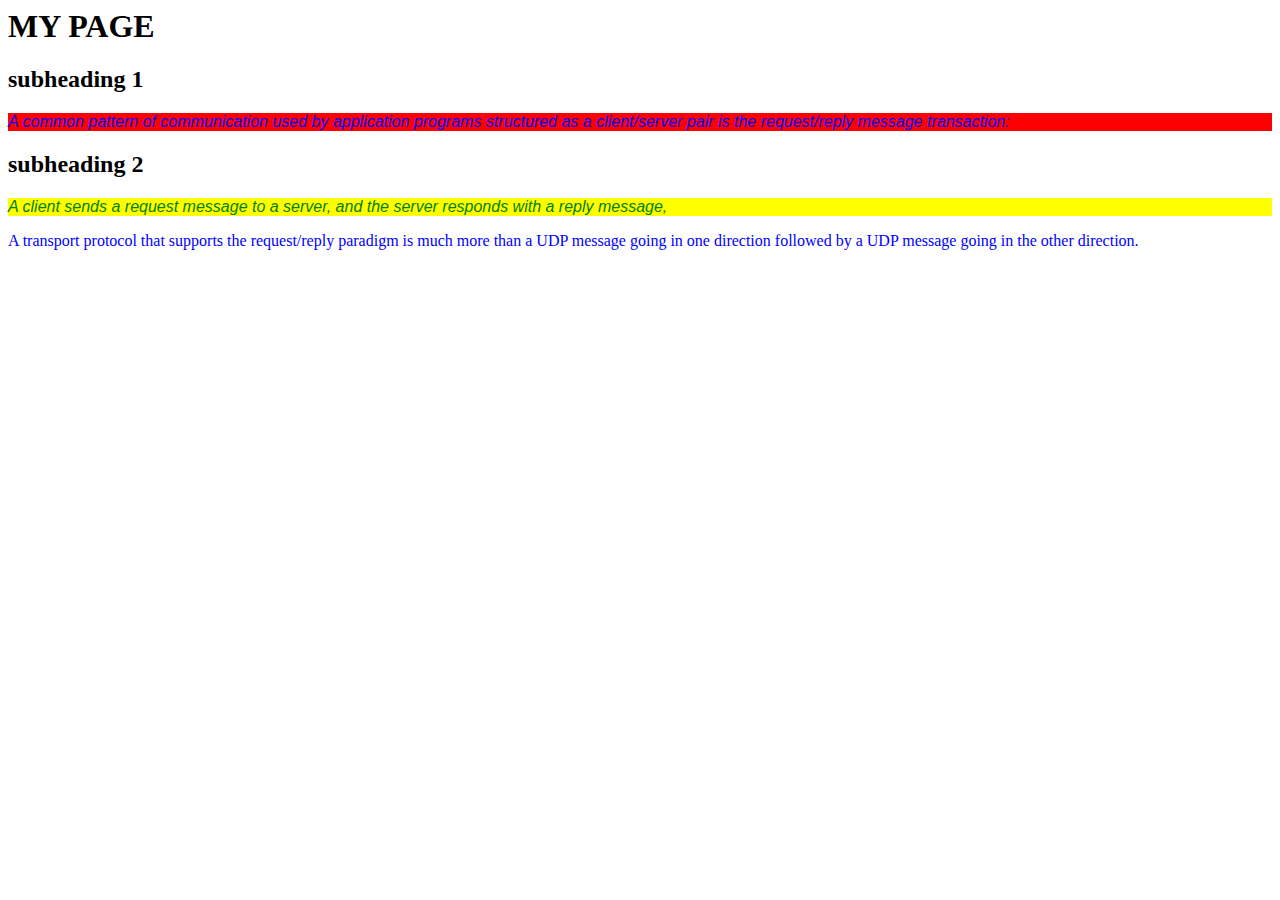
==== module 2/index.html @ c0b7590c "Update index.html" ====
<DOCTYPE html!>
<html>
<head>
	<meta chatset="utf-8">
	<title>MY FIRST WEBSITE</title>
	<style>
		h1{
			color: black;
		}
		p{
			background-color: red;
			color: blue;
			font-size: 16px;
			font-style: italic;
			font-family: sans-serif;
		}
		#git{
			background-color: yellow;
			color: green;
			font-size: 16px;
			font-style: italic;
			font-family: sans-serif;
		}
		section{
			color: blue;
		}
		
		</style>
</head>
<body>
	<h1>MY PAGE</h1>
	<h2>subheading 1</h2>
		<p>A common pattern of communication used by application programs structured as a client/server pair is the request/reply message transaction:</p>
		<h2>subheading 2</h2>
		<p id="git">A client sends a request message to a server, and the server responds with a reply message,</p>
		<section>A transport protocol that supports the request/reply paradigm is much more than a UDP message going in one direction followed by a UDP message going in the other direction.</section>
		
</body>
</html>
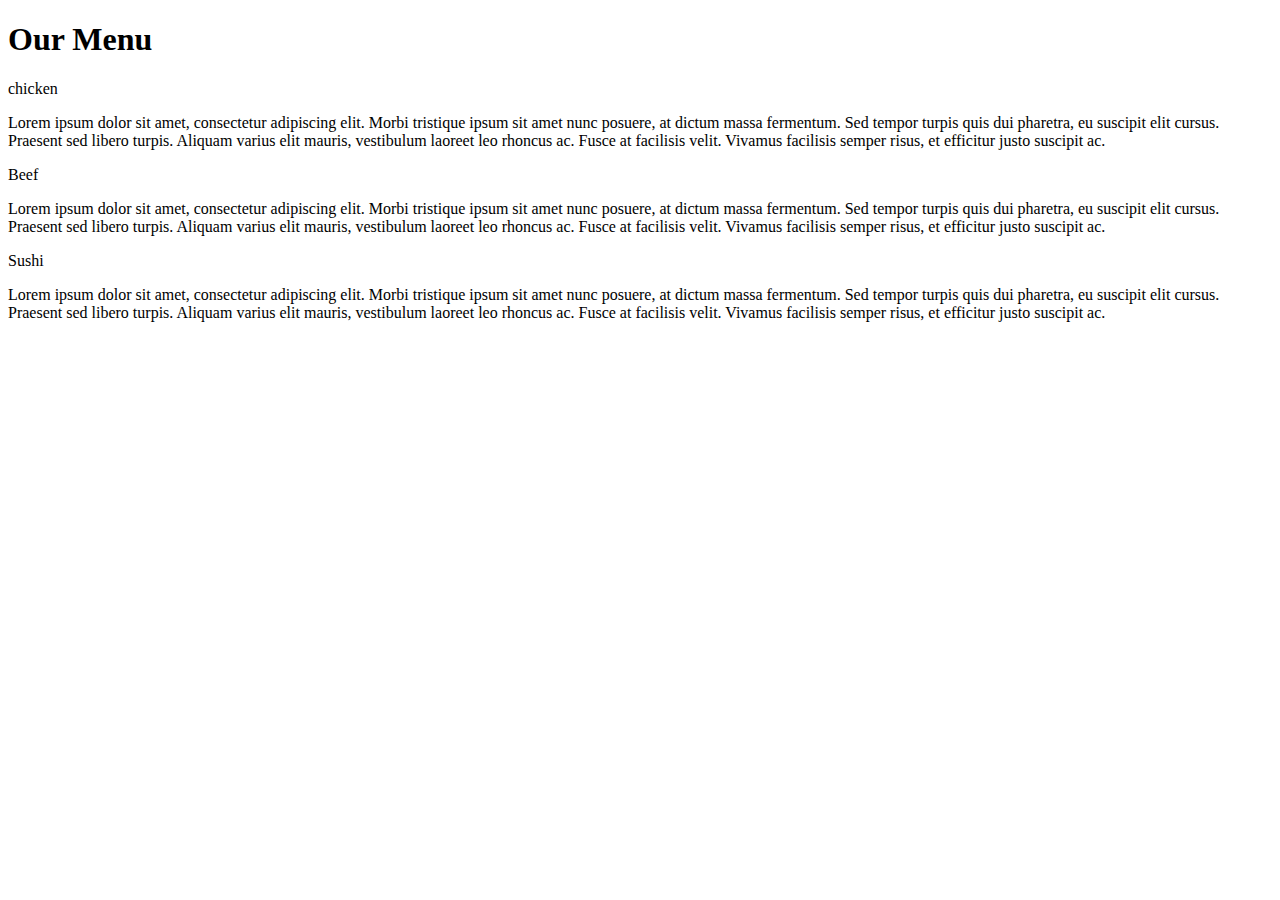
==== commit 5abfd9f3: "Update index.html" ====
--- a/module 2/index.html
+++ b/module 2/index.html
@@ -1,40 +1,34 @@
 
-<DOCTYPE html!>
+<!DOCTYPE html>
 <html>
 <head>
-	<meta chatset="utf-8">
-	<title>MY FIRST WEBSITE</title>
-	<style>
-		h1{
-			color: black;
-		}
-		p{
-			background-color: red;
-			color: blue;
-			font-size: 16px;
-			font-style: italic;
-			font-family: sans-serif;
-		}
-		#git{
-			background-color: yellow;
-			color: green;
-			font-size: 16px;
-			font-style: italic;
-			font-family: sans-serif;
-		}
-		section{
-			color: blue;
-		}
-		
-		</style>
+<meta charset="utf-8">
+<meta name="viewport" content="width=device-width, initial-scale=1">
+<title>Module 2 assignment</title>
+<link rel="stylesheet" type="text/css" href="courserastyle.css">
 </head>
 <body>
-	<h1>MY PAGE</h1>
-	<h2>subheading 1</h2>
-		<p>A common pattern of communication used by application programs structured as a client/server pair is the request/reply message transaction:</p>
-		<h2>subheading 2</h2>
-		<p id="git">A client sends a request message to a server, and the server responds with a reply message,</p>
-		<section>A transport protocol that supports the request/reply paradigm is much more than a UDP message going in one direction followed by a UDP message going in the other direction.</section>
-		
+<h1>Our Menu</h1>
+
+<div class="row">
+  <div class="col-lg-4 col-md-6">
+  <section>
+    <div id="chicken">chicken</div>
+    <p>Lorem ipsum dolor sit amet, consectetur adipiscing elit. Morbi tristique ipsum sit amet nunc posuere, at dictum massa fermentum. Sed tempor turpis quis dui pharetra, eu suscipit elit cursus. Praesent sed libero turpis. Aliquam varius elit mauris, vestibulum laoreet leo rhoncus ac. Fusce at facilisis velit. Vivamus facilisis semper risus, et efficitur justo suscipit ac.</p>
+  </section>
+  </div>
+  <div class="col-lg-4 col-md-6">
+  <section>
+    <div id="beef">Beef</div>
+    <p>Lorem ipsum dolor sit amet, consectetur adipiscing elit. Morbi tristique ipsum sit amet nunc posuere, at dictum massa fermentum. Sed tempor turpis quis dui pharetra, eu suscipit elit cursus. Praesent sed libero turpis. Aliquam varius elit mauris, vestibulum laoreet leo rhoncus ac. Fusce at facilisis velit. Vivamus facilisis semper risus, et efficitur justo suscipit ac.</p>
+  </section>
+  </div>
+  <div class="col-lg-4 col-md-12">
+  <section>
+    <div id="sushi">Sushi</div>
+    <p>Lorem ipsum dolor sit amet, consectetur adipiscing elit. Morbi tristique ipsum sit amet nunc posuere, at dictum massa fermentum. Sed tempor turpis quis dui pharetra, eu suscipit elit cursus. Praesent sed libero turpis. Aliquam varius elit mauris, vestibulum laoreet leo rhoncus ac. Fusce at facilisis velit. Vivamus facilisis semper risus, et efficitur justo suscipit ac.</p>
+  </section>
+  </div>
+</div>
 </body>
 </html>
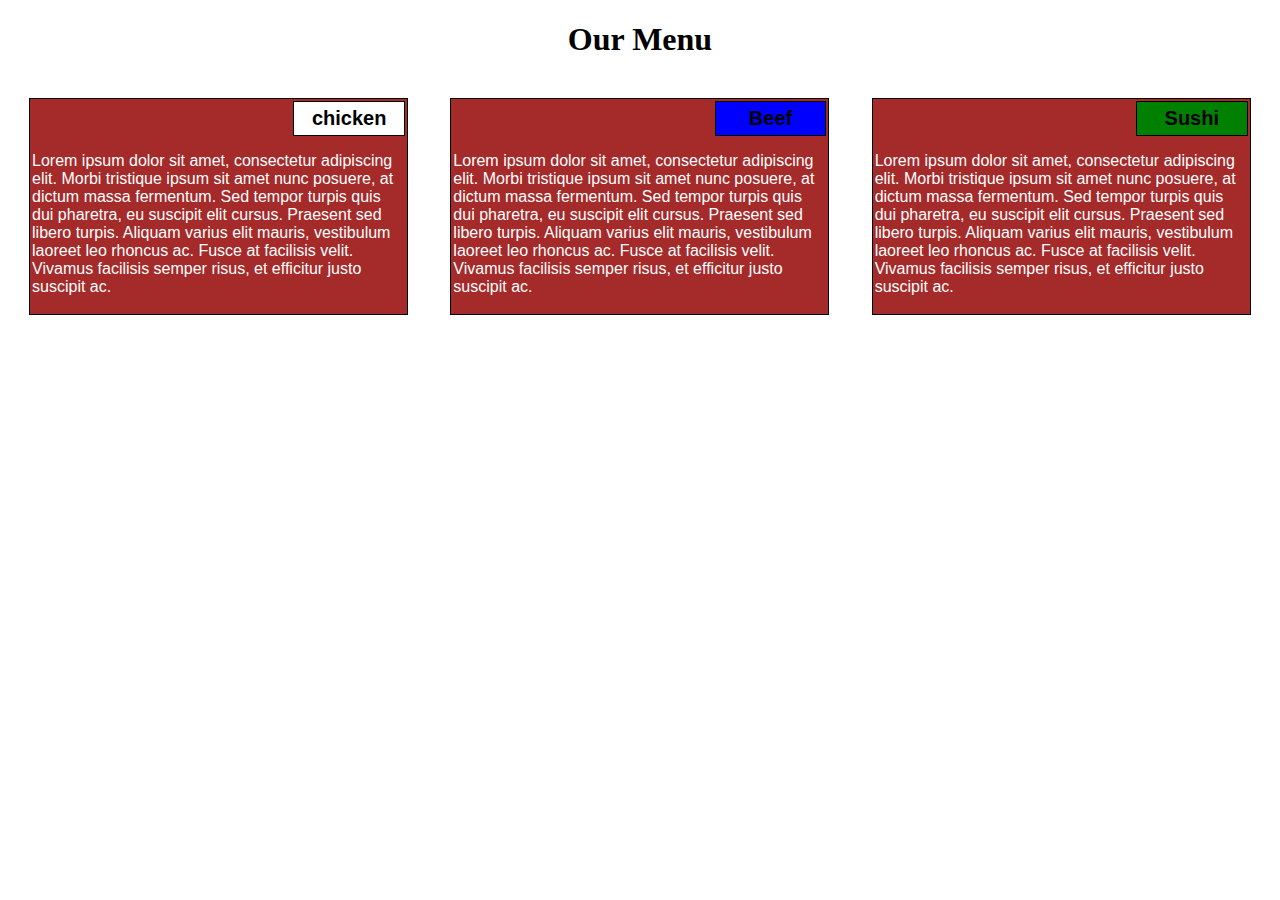
==== commit 1d99b4af: "Update index.html" ====
--- a/module 2/index.html
+++ b/module 2/index.html
@@ -5,7 +5,7 @@
 <meta charset="utf-8">
 <meta name="viewport" content="width=device-width, initial-scale=1">
 <title>Module 2 assignment</title>
-<link rel="stylesheet" type="text/css" href="courserastyle.css">
+<link rel="stylesheet" type="text/css" href="css/style.css">
 </head>
 <body>
 <h1>Our Menu</h1>
--- a/module 2/css/style.css
+++ b/module 2/css/style.css
@@ -0,0 +1,162 @@
+/******styles*************/
+* {
+  box-sizing: border-box;
+}
+h1 {
+  margin-bottom: 15px;
+  text-align: center;
+  margin-bottom: 40px;
+}
+section {
+  border: 1px solid black;
+  background-color: #A52A2A;
+  width: 90%;
+  height: 100%;
+  margin-right: auto;
+  margin-left: auto;
+  margin-bottom: 40px;
+  font-family: Helvetica;
+  color: white;
+  padding: 2px;
+  font-size: 16px;
+  
+}
+#chicken
+{
+  border: 1px solid black;
+  text-align: center;
+  width: 30%;
+  margin-left: 70%;
+  font-family: Georgia,sans-serif;
+  font-weight: bold;
+  font-size: 125%;
+  margin-bottom: 0;
+  margin-top: 0;
+  padding: 5px;
+  background-color: white;
+  color: black;
+}
+#beef
+{
+  border: 1px solid black;
+  text-align: center;
+  width: 30%;
+  margin-left: 70%;
+  font-family: Georgia,sans-serif;
+  font-weight: bold;
+  font-size: 125%;
+  margin-bottom: 0;
+  margin-top: 0;
+  padding: 5px;
+  background-color: blue;
+  color: black;
+}
+#sushi
+{
+  border: 1px solid black;
+  text-align: center;
+  width: 30%;
+  margin-left: 70%;
+  font-family: Georgia,sans-serif;
+  font-weight: bold;
+  font-size: 125%;
+  margin-bottom: 0;
+  margin-top: 0;
+  padding: 5px;
+  background-color: green;
+  color: black;
+}
+/* Simple Responsive Framework. */
+.row {
+  width: 100%;
+}
+
+/********** Large devices only **********/
+@media (min-width: 992px) {
+  .col-lg-1, .col-lg-2, .col-lg-3, .col-lg-4, .col-lg-5, .col-lg-6, .col-lg-7, .col-lg-8, .col-lg-9, .col-lg-10, .col-lg-11, .col-lg-12 {
+    float: left;
+    /*border: 1px solid green;*/
+  }
+  .col-lg-1 {
+    width: 8.33%;
+  }
+  .col-lg-2 {
+    width: 16.66%;
+  }
+  .col-lg-3 {
+    width: 25%;
+  }
+  .col-lg-4 {
+    width: 33.33%;
+  }
+  .col-lg-5 {
+    width: 41.66%;
+  }
+  .col-lg-6 {
+    width: 50%;
+  }
+  .col-lg-7 {
+    width: 58.33%;
+  }
+  .col-lg-8 {
+    width: 66.66%;
+  }
+  .col-lg-9 {
+    width: 74.99%;
+  }
+  .col-lg-10 {
+    width: 83.33%;
+  }
+  .col-lg-11 {
+    width: 91.66%;
+  }
+  .col-lg-12 {
+    width: 100%;
+  }
+}
+
+/********** Medium devices only **********/
+@media (min-width: 768px) and (max-width: 991px) {
+  .col-md-1, .col-md-2, .col-md-3, .col-md-4, .col-md-5, .col-md-6, .col-md-7, .col-md-8, .col-md-9, .col-md-10, .col-md-11, .col-md-12 {
+    float: left;
+    /*border: 1px solid green;*/
+  }
+  .col-md-1 {
+    width: 8.33%;
+  }
+  .col-md-2 {
+    width: 16.66%;
+  }
+  .col-md-3 {
+    width: 25%;
+  }
+  .col-md-4 {
+    width: 33.33%;
+  }
+  .col-md-5 {
+    width: 41.66%;
+  }
+  .col-md-6 {
+    width: 50%;
+  }
+  .col-md-7 {
+    width: 58.33%;
+  }
+  .col-md-8 {
+    width: 66.66%;
+  }
+  .col-md-9 {
+    width: 74.99%;
+  }
+  .col-md-10 {
+    width: 83.33%;
+  }
+  .col-md-11 {
+    width: 91.66%;
+  }
+  .col-md-12 {
+    width: 100%;
+  }
+}
+
+
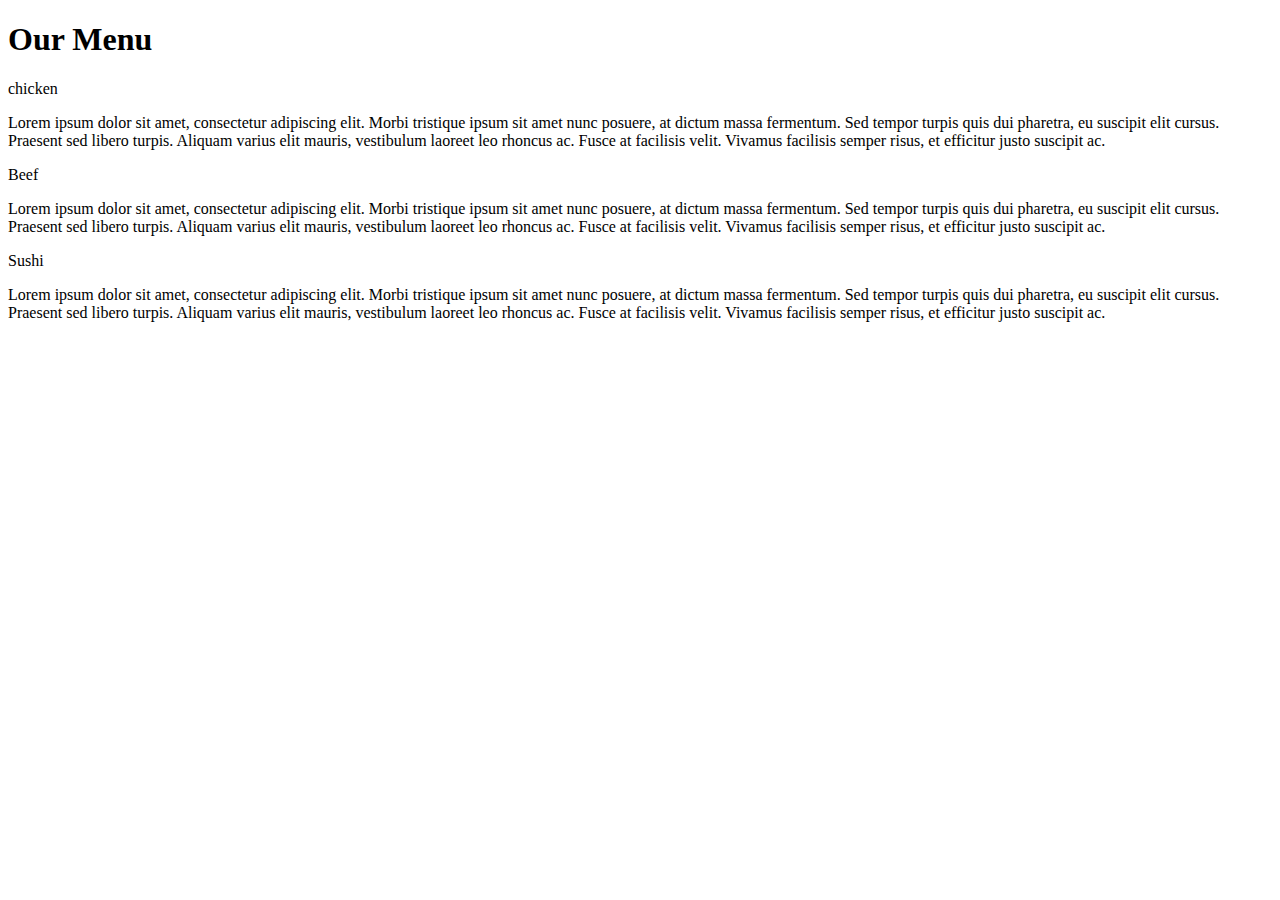
==== commit 141867c9: "Update index.html" ====
--- a/module 2/index.html
+++ b/module 2/index.html
@@ -5,7 +5,7 @@
 <meta charset="utf-8">
 <meta name="viewport" content="width=device-width, initial-scale=1">
 <title>Module 2 assignment</title>
-<link rel="stylesheet" type="text/css" href="css/style.css">
+<link rel="stylesheet" type="text/css" href=css/"style.css">
 </head>
 <body>
 <h1>Our Menu</h1>
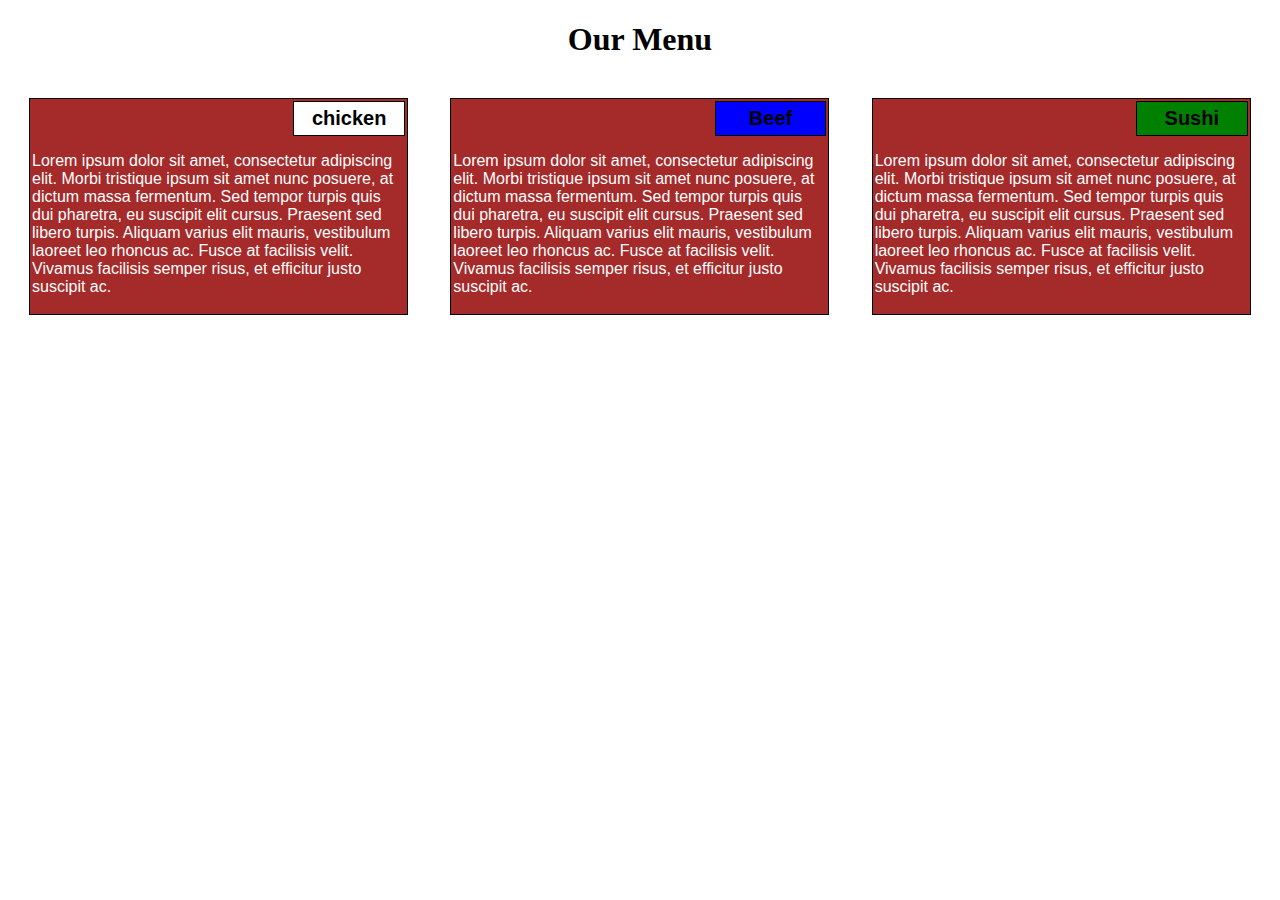
==== commit 411db322: "Update index.html" ====
--- a/module 2/index.html
+++ b/module 2/index.html
@@ -5,7 +5,7 @@
 <meta charset="utf-8">
 <meta name="viewport" content="width=device-width, initial-scale=1">
 <title>Module 2 assignment</title>
-<link rel="stylesheet" type="text/css" href=css/"style.css">
+<link rel="stylesheet" type="text/css" href="css/style.css">
 </head>
 <body>
 <h1>Our Menu</h1>
--- a/module 2/css/style.css
+++ b/module 2/css/style.css
@@ -0,0 +1,162 @@
+/******styles*************/
+* {
+  box-sizing: border-box;
+}
+h1 {
+  margin-bottom: 15px;
+  text-align: center;
+  margin-bottom: 40px;
+}
+section {
+  border: 1px solid black;
+  background-color: #A52A2A;
+  width: 90%;
+  height: 100%;
+  margin-right: auto;
+  margin-left: auto;
+  margin-bottom: 40px;
+  font-family: Helvetica;
+  color: white;
+  padding: 2px;
+  font-size: 16px;
+  
+}
+#chicken
+{
+  border: 1px solid black;
+  text-align: center;
+  width: 30%;
+  margin-left: 70%;
+  font-family: Georgia,sans-serif;
+  font-weight: bold;
+  font-size: 125%;
+  margin-bottom: 0;
+  margin-top: 0;
+  padding: 5px;
+  background-color: white;
+  color: black;
+}
+#beef
+{
+  border: 1px solid black;
+  text-align: center;
+  width: 30%;
+  margin-left: 70%;
+  font-family: Georgia,sans-serif;
+  font-weight: bold;
+  font-size: 125%;
+  margin-bottom: 0;
+  margin-top: 0;
+  padding: 5px;
+  background-color: blue;
+  color: black;
+}
+#sushi
+{
+  border: 1px solid black;
+  text-align: center;
+  width: 30%;
+  margin-left: 70%;
+  font-family: Georgia,sans-serif;
+  font-weight: bold;
+  font-size: 125%;
+  margin-bottom: 0;
+  margin-top: 0;
+  padding: 5px;
+  background-color: green;
+  color: black;
+}
+/* Simple Responsive Framework. */
+.row {
+  width: 100%;
+}
+
+/********** Large devices only **********/
+@media (min-width: 992px) {
+  .col-lg-1, .col-lg-2, .col-lg-3, .col-lg-4, .col-lg-5, .col-lg-6, .col-lg-7, .col-lg-8, .col-lg-9, .col-lg-10, .col-lg-11, .col-lg-12 {
+    float: left;
+    /*border: 1px solid green;*/
+  }
+  .col-lg-1 {
+    width: 8.33%;
+  }
+  .col-lg-2 {
+    width: 16.66%;
+  }
+  .col-lg-3 {
+    width: 25%;
+  }
+  .col-lg-4 {
+    width: 33.33%;
+  }
+  .col-lg-5 {
+    width: 41.66%;
+  }
+  .col-lg-6 {
+    width: 50%;
+  }
+  .col-lg-7 {
+    width: 58.33%;
+  }
+  .col-lg-8 {
+    width: 66.66%;
+  }
+  .col-lg-9 {
+    width: 74.99%;
+  }
+  .col-lg-10 {
+    width: 83.33%;
+  }
+  .col-lg-11 {
+    width: 91.66%;
+  }
+  .col-lg-12 {
+    width: 100%;
+  }
+}
+
+/********** Medium devices only **********/
+@media (min-width: 768px) and (max-width: 991px) {
+  .col-md-1, .col-md-2, .col-md-3, .col-md-4, .col-md-5, .col-md-6, .col-md-7, .col-md-8, .col-md-9, .col-md-10, .col-md-11, .col-md-12 {
+    float: left;
+    /*border: 1px solid green;*/
+  }
+  .col-md-1 {
+    width: 8.33%;
+  }
+  .col-md-2 {
+    width: 16.66%;
+  }
+  .col-md-3 {
+    width: 25%;
+  }
+  .col-md-4 {
+    width: 33.33%;
+  }
+  .col-md-5 {
+    width: 41.66%;
+  }
+  .col-md-6 {
+    width: 50%;
+  }
+  .col-md-7 {
+    width: 58.33%;
+  }
+  .col-md-8 {
+    width: 66.66%;
+  }
+  .col-md-9 {
+    width: 74.99%;
+  }
+  .col-md-10 {
+    width: 83.33%;
+  }
+  .col-md-11 {
+    width: 91.66%;
+  }
+  .col-md-12 {
+    width: 100%;
+  }
+}
+
+
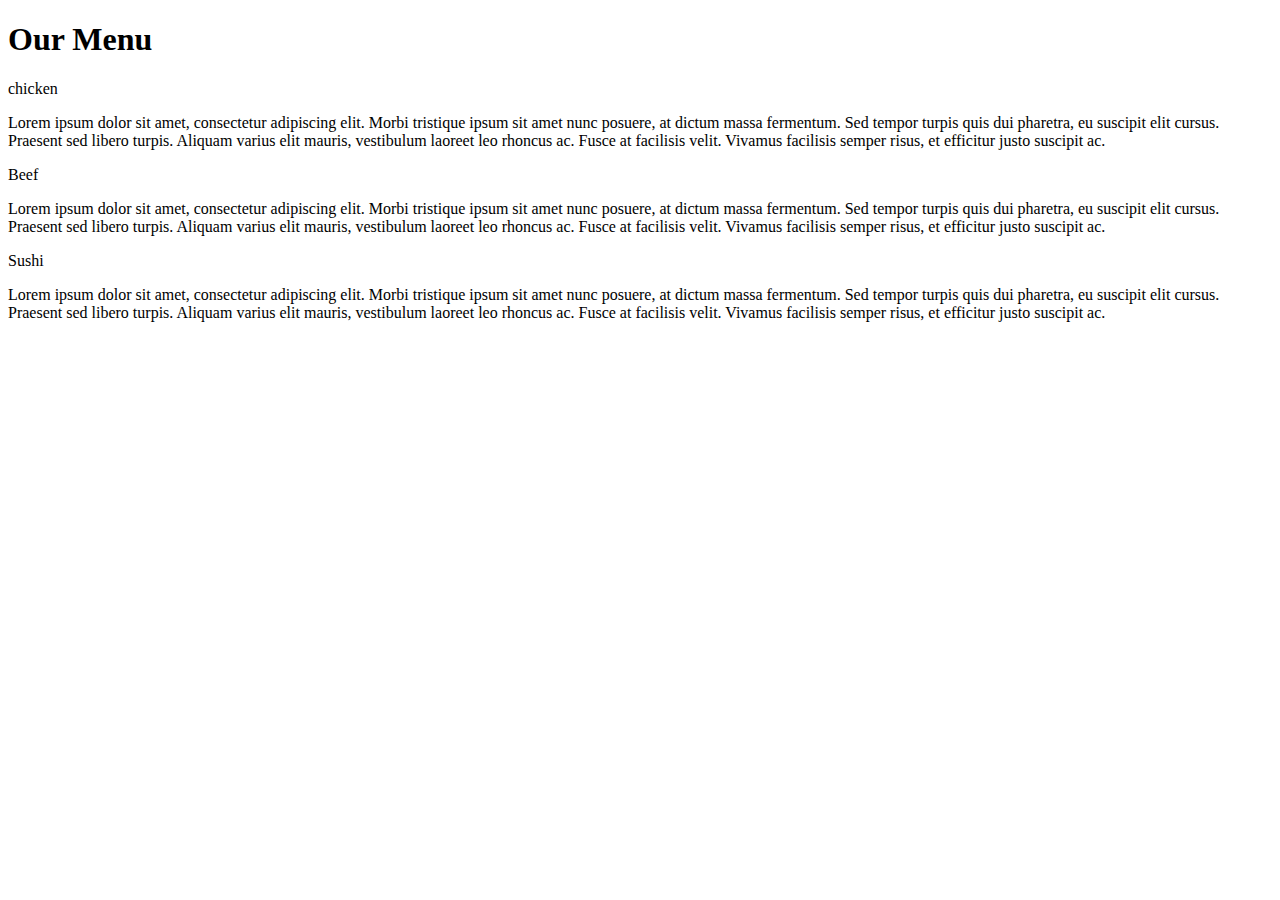
==== commit 7d043367: "Update index.html" ====
--- a/module 2/index.html
+++ b/module 2/index.html
@@ -5,7 +5,7 @@
 <meta charset="utf-8">
 <meta name="viewport" content="width=device-width, initial-scale=1">
 <title>Module 2 assignment</title>
-<link rel="stylesheet" type="text/css" href="css/style.css">
+<link rel="stylesheet" type="text/css" href="https://sharfana.github.io/coursera-assignment/module%202/css/">
 </head>
 <body>
 <h1>Our Menu</h1>
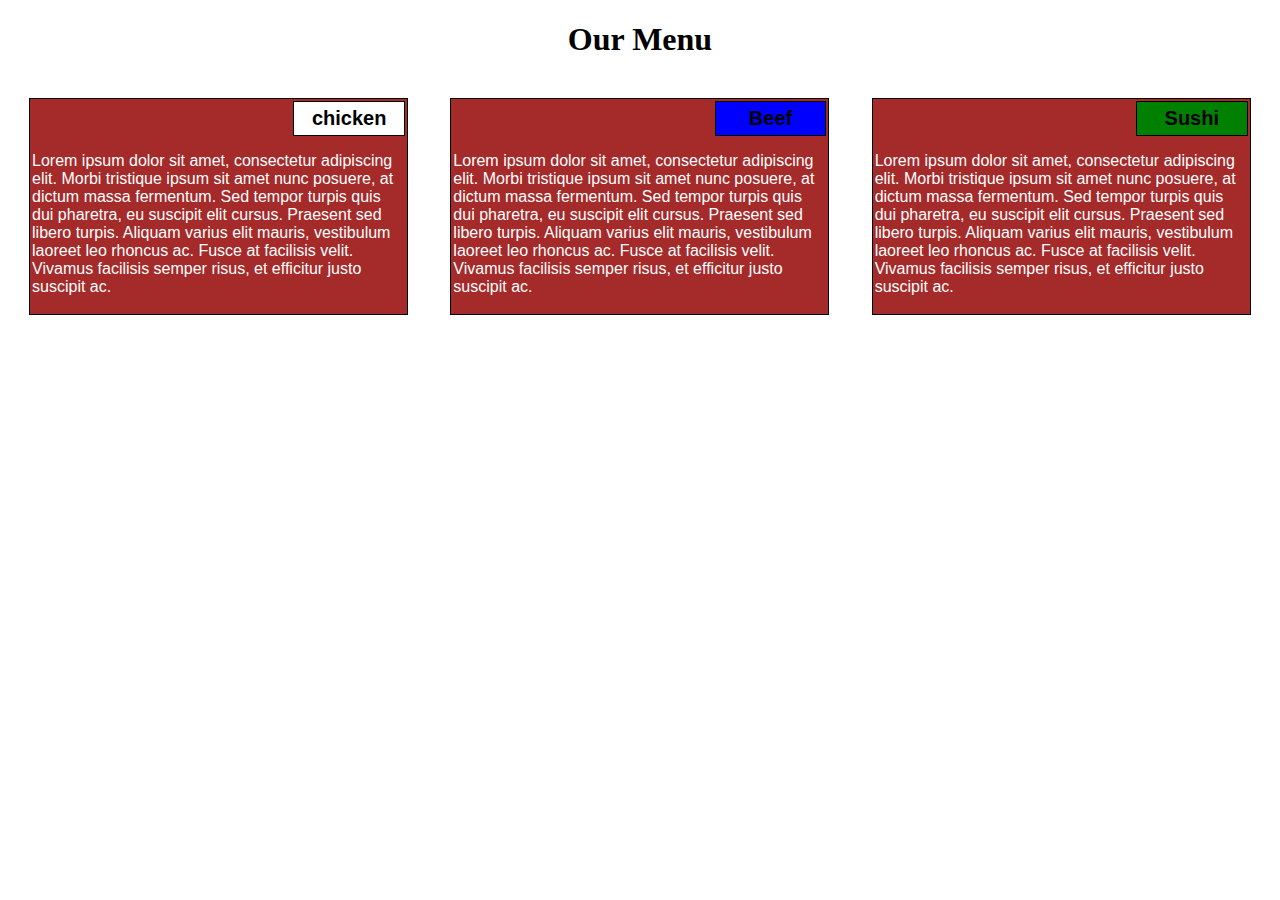
==== commit 5245fefe: "Update index.html" ====
--- a/module 2/index.html
+++ b/module 2/index.html
@@ -5,7 +5,7 @@
 <meta charset="utf-8">
 <meta name="viewport" content="width=device-width, initial-scale=1">
 <title>Module 2 assignment</title>
-<link rel="stylesheet" type="text/css" href="https://sharfana.github.io/coursera-assignment/module%202/css/">
+<link rel="stylesheet" type="text/css" href="https://sharfana.github.io/coursera-assignment/module%202/css/style.css">
 </head>
 <body>
 <h1>Our Menu</h1>
